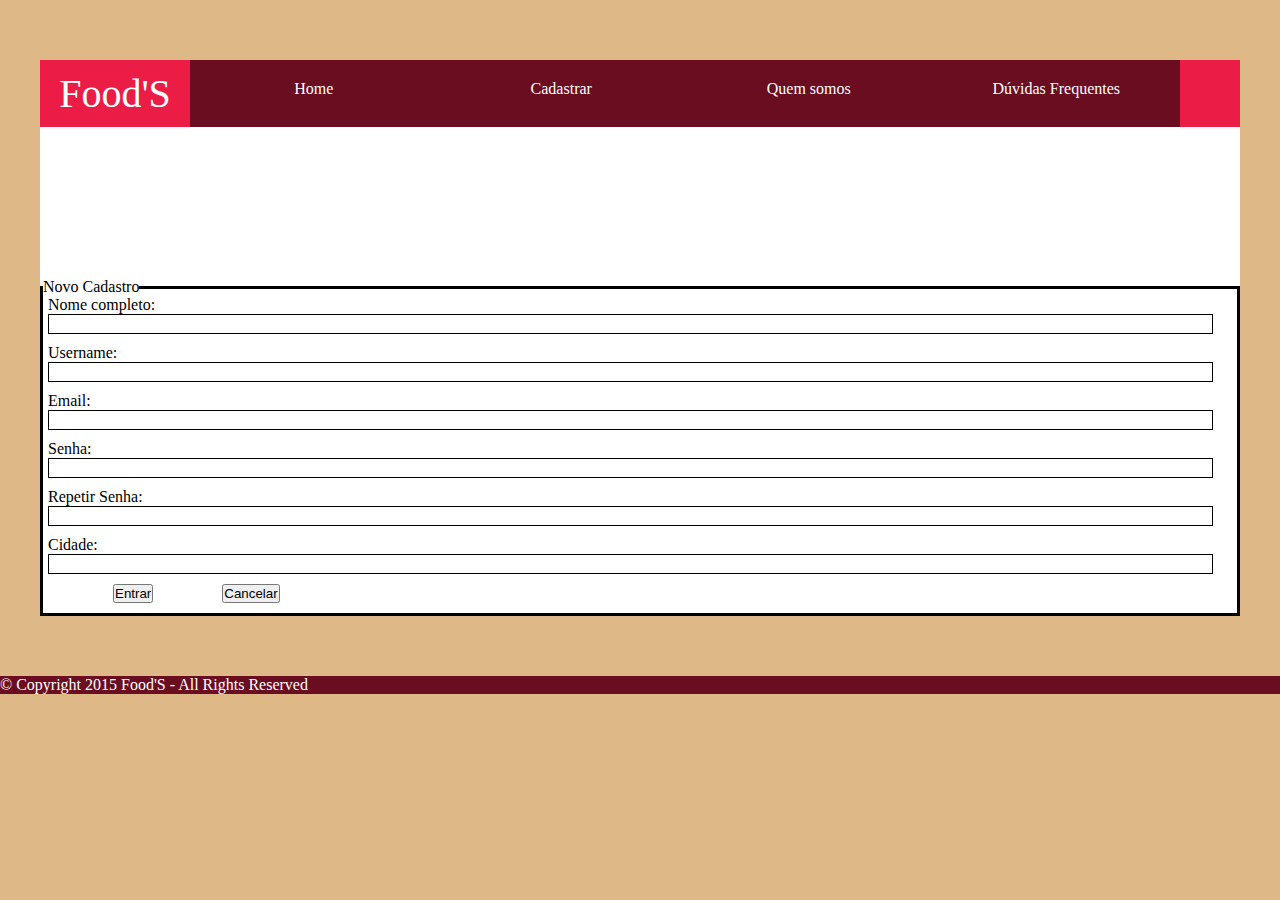
==== cadastrar.html @ ebdcdb0b "Added userScreen" ====
<!DOCTYPE html>
<html>

<head>

    <meta charset="UTF-8">

    <title>Food'S</title>

    <link rel="stylesheet" href="css/style.css">

</head>

<body>

    <div class="container">
       
        <div class="nav">
        
            <div class="logo"><h1>Food'S</h1></div>
               
                <ul>
                    <li><a href="index.html">Home</a></li>
                    <li><a href="cadastrar.html">Cadastrar</a></li>
                    <li><a href="quemsomos.html">Quem somos</a></li>
                    <li><a href="duvidas.html">Dúvidas Frequentes</a></li>
                </ul>
                
                <div class="menub"></div>
        </div>

            <h1 class="title"><img src="img/logo4.png" alt=""></h1>
                   
                    <form>
                       
                        <fieldset class="register">
                        
                            <legend>Novo Cadastro</legend>
           
                            <label>
                                Nome completo:
                                <input type="text">
                            </label>
                                                                    
                            <label>
                                Username:
                                <input type="text">
                            </label>
           
                            <label>
                                Email:
                                <input type="text">
                            </label>
           
                            <label>
                                Senha:
                                <input type="text">
                            </label>
                                       
                            <label>
                                Repetir Senha:
                                <input type="text">
                            </label>
                                        
                            <label>
                                Cidade:
                                <input type="text">
                            </label>
                            
                            <label>
                                
                            </label>
           
                            <label>
                                <input type="submit" value="Entrar" class="regButton">
                                <input type="submit" value="Cancelar" class="regButton">
                            </label>
            
                        </fieldset>
                    </form>
                
    </div>

    <div class="footer">
        © Copyright 2015 Food'S - All Rights Reserved
     </div>

</div>

</body>

</html>
---- css/style.css ----
* {
  margin: 0;
  padding: 0;
  box-sizing: border-box;
}

body {
  margin: 0;
  padding: 0;
  font-family: cursive;
  padding-bottom: 20px;
  background: #DEB887;
  }

h1 {
  margin: 10px 0;
  font-size: 40px;
  font-style: normal;
  font-weight: 300;
}

h2 {
  margin: 10px 0;
  font-size: 30px;
  font-style: normal;
  font-weight: 300;
}

h3 {
  margin: 5px 0;
  font-size: 20px;
  font-style: normal;
  font-weight: 300;
}

a {
  color: #000;
  text-decoration: none;
}

.container {
  max-width: 1200px;
  background: #fff;
  margin: 0 auto;
}

.nav {
  background: #6b0d20;
  color: #fff;
  display:-webkit-flex;
  display:flex;
}

.nav .logo {
  width: 150px;
  background: #eb1d47;
  text-align: center;
}


.nav ul {
  list-style: none;
  -webkit-flex:1;
  flex:1;
  display:-webkit-flex;
  display:flex;
}

.nav ul li {
  display: inline-block;
  padding: 20px 10px;
  margin: 0;
  transition:All .5s ease;
  -webkit-transition:All .5s ease;
  -moz-transition:All .5s ease;
  -o-transition:All .5s ease;
  -webkit-flex:1;
  flex:1;
  text-align: center;
}

.nav ul li:hover {
  background: #ab1534;
  transition:All .5s ease;
  -webkit-transition:All .5s ease;
  -moz-transition:All .5s ease;
  -o-transition:All .5s ease;
}

.nav ul li a {
  color: #fff;
}

.nav ul li:hover a {
  border-bottom: 1px solid #eb1d47;
}

.nav .menub {
  width: 60px;
  background: #eb1d47;
}

h1.title {
  text-align: center;
  margin: 20px;
  font-size: 80px;
  font-family: fantasy;
}

.header-img {
  background: url(http://adorocomer.com/wp-content/uploads/2012/10/restaurante-a-la-carte-restaurante-chique.jpg);
  background-size: cover;
  background-position: center 80%;
  width: 100%;
  height: 300px;
  position: relative;
  overflow: hidden;
  margin-bottom: 20px;
}

.menup{
    font-weight: bolder;
    font-size: 50px;
}

.phome{
    margin-top: 10px;
    font-size: 20px;
}

.content {
  border-right: 1px solid #9f9f9f;
  padding: 10px;
  margin-right: 10px;
}

fieldset{
    width: 300px auto;
    border: 2px solid #6b0d20; 
}

label{
    margin-left: 5px;
    display: block;
    margin-bottom: 10px;
}

[type=text],
[type=password]{
    width: 98%;
    height: 20px;
    border: 1px solid #000;
    outline: none;
}

.initButton {
    background: white;
    border: 2px solid #62B7FF;
    width: 50px;
    display: block;
    float: right;
}

[type=text]:hover{
    background: #CCC;
}

.footer {
  background: #6b0d20;
  color: #fff;
  margin-top: 60px;
}

.footer ul.social {
  background: #eb1d47;
}

.footer ul.social li {
  display: inline-block;
  padding: 20px 10px;
  margin: 0;
  transition:All .5s ease;
  -webkit-transition:All .5s ease;
  -moz-transition:All .5s ease;
  -o-transition:All .5s ease;
  -webkit-flex:1;
  flex:1;
  text-align: center;
}

.footer ul.social li:hover {
  background: #ab1534;
  transition:All .5s ease;
  -webkit-transition:All .5s ease;
  -moz-transition:All .5s ease;
  -o-transition:All .5s ease;
}

.footer ul.social li a {
  color: #fff;
}

.footer ul.social li:hover a {
  border-bottom: 1px solid #eb1d47;
}


.footer ul {
  list-style: none;
  display:-webkit-flex;
  display:flex;
}

.footer ul li a {
  color: #fff;
}

.footer ul li:hover a {
  border-bottom: 1px solid #eb1d47;
}

@media screen and (min-width:800px) {
  .content-box {
    display:-webkit-flex;
    display:flex;
  }

  .content {
    -webkit-flex:3;
    flex:3;
  }

}

@media screen and (min-width:960px) {
  .footer {
    display:-webkit-flex;
    display:flex;
  }
  .footer ul.social {
    -webkit-flex:1;
    flex:1;
  }

  .footer ul {
    -webkit-flex:1;
    flex:1;
  }
}

@media screen and (min-width:1200px) {
  .container {
    margin: 60px auto;
  }
}

.contentDuv{
    margin-left: 20px;    
}

.register{
    margin: 40px auto;
    border: 3px solid #000;
}

.regButton{
    display:inline-block;
    margin-left: 65px;
}

.search{
    width: 400px;
    margin-left: 700px;
}

.searchbutton{
    width: 50px;
    margin-left: 337px;
}

.userInit{
    width:600px auto;
}

.userImg{
    width: 50px;
    margin-top: 10px auto;
}
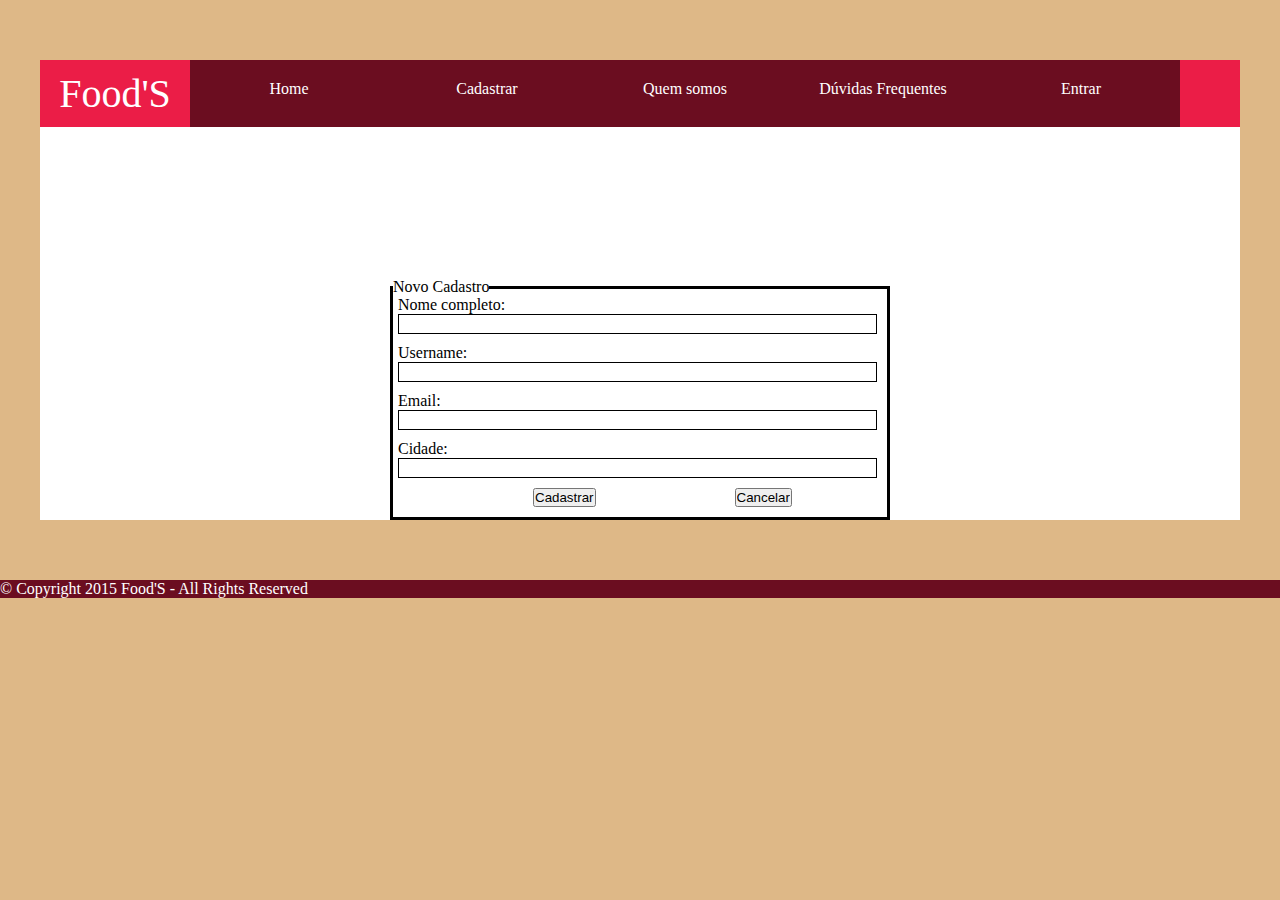
==== commit 19c8274b: "cadastrar modified" ====
--- a/cadastrar.html
+++ b/cadastrar.html
@@ -24,6 +24,7 @@
                     <li><a href="cadastrar.html">Cadastrar</a></li>
                     <li><a href="quemsomos.html">Quem somos</a></li>
                     <li><a href="duvidas.html">Dúvidas Frequentes</a></li>
+                    <li><a href="estabelecimentos.html">Entrar</a></li>
                 </ul>
                 
                 <div class="menub"></div>
@@ -31,7 +32,7 @@
 
             <h1 class="title"><img src="img/logo4.png" alt=""></h1>
                    
-                    <form>
+                    <form id="form" class="form">
                        
                         <fieldset class="register">
                         
@@ -39,32 +40,32 @@
            
                             <label>
                                 Nome completo:
-                                <input type="text">
+                                <input type="text" id="name" required>
                             </label>
                                                                     
                             <label>
                                 Username:
-                                <input type="text">
+                                <input type="text" id="username" required>
                             </label>
            
                             <label>
                                 Email:
-                                <input type="text">
+                                <input type="text" id="email" required>
                             </label>
            
-                            <label>
+                            <!-- <label>
                                 Senha:
-                                <input type="text">
+                                <input type="text" id="senha">
                             </label>
                                        
                             <label>
                                 Repetir Senha:
                                 <input type="text">
-                            </label>
+                            </label> -->
                                         
                             <label>
                                 Cidade:
-                                <input type="text">
+                                <input type="text" id="cidade" required>
                             </label>
                             
                             <label>
@@ -72,14 +73,14 @@
                             </label>
            
                             <label>
-                                <input type="submit" value="Entrar" class="regButton">
-                                <input type="submit" value="Cancelar" class="regButton">
+                                <input type="submit" value="Cadastrar" class="regButton">
+                                <input type="button" value="Cancelar" class="regButton">
                             </label>
             
                         </fieldset>
                     </form>
-                
-    </div>
+                    
+            </div>
 
     <div class="footer">
         © Copyright 2015 Food'S - All Rights Reserved
@@ -87,6 +88,9 @@
 
 </div>
 
+<script src="js/CadastroDAO.js"></script>
+<script src="js/cadastroController.js"></script>
+
 </body>
 
-</html>+</html>
--- a/css/style.css
+++ b/css/style.css
@@ -262,16 +262,18 @@
 .register{
     margin: 40px auto;
     border: 3px solid #000;
+    width: 500px;
 }
 
 .regButton{
     display:inline-block;
-    margin-left: 65px;
+    margin-left: 135px;
 }
 
 .search{
     width: 400px;
     margin-left: 700px;
+    margin-top: -55px;
 }
 
 .searchbutton{
@@ -280,10 +282,66 @@
 }
 
 .userInit{
-    width:600px auto;
+    width:600px;
+    margin-top: 150px;
 }
 
 .userImg{
-    width: 50px;
+    width: 150px;
     margin-top: 10px auto;
-}+}
+
+#mapa { 
+	width: 940px;
+	height: 400px;
+	border: 10px solid #ccc;;
+	margin-bottom: 20px;
+}
+
+section {
+	padding:10px;
+}
+
+section dl {
+	width: 340px;
+	height: 100px;
+	border: 2px solid #6b0d20;
+	float: left;
+	margin-right: 10px;
+    margin-bottom: 10px;
+}
+
+section dd {
+    border-bottom: 1px solid black;
+}
+
+.saveButton{
+    margin-left: 540px;
+}
+
+table
+{
+  width:50%;
+  margin-left:auto;
+  margin-right:auto;
+}
+
+caption
+{
+  font-size:2em;
+  margin-bottom:1em;
+}
+
+thead th{
+  text-align: left;
+  border-bottom:2px solid #bbb;
+}
+
+tbody td{
+  border-bottom:1px solid #bbb;
+}
+
+tfoot tr td{
+  text-align:center;
+}
+
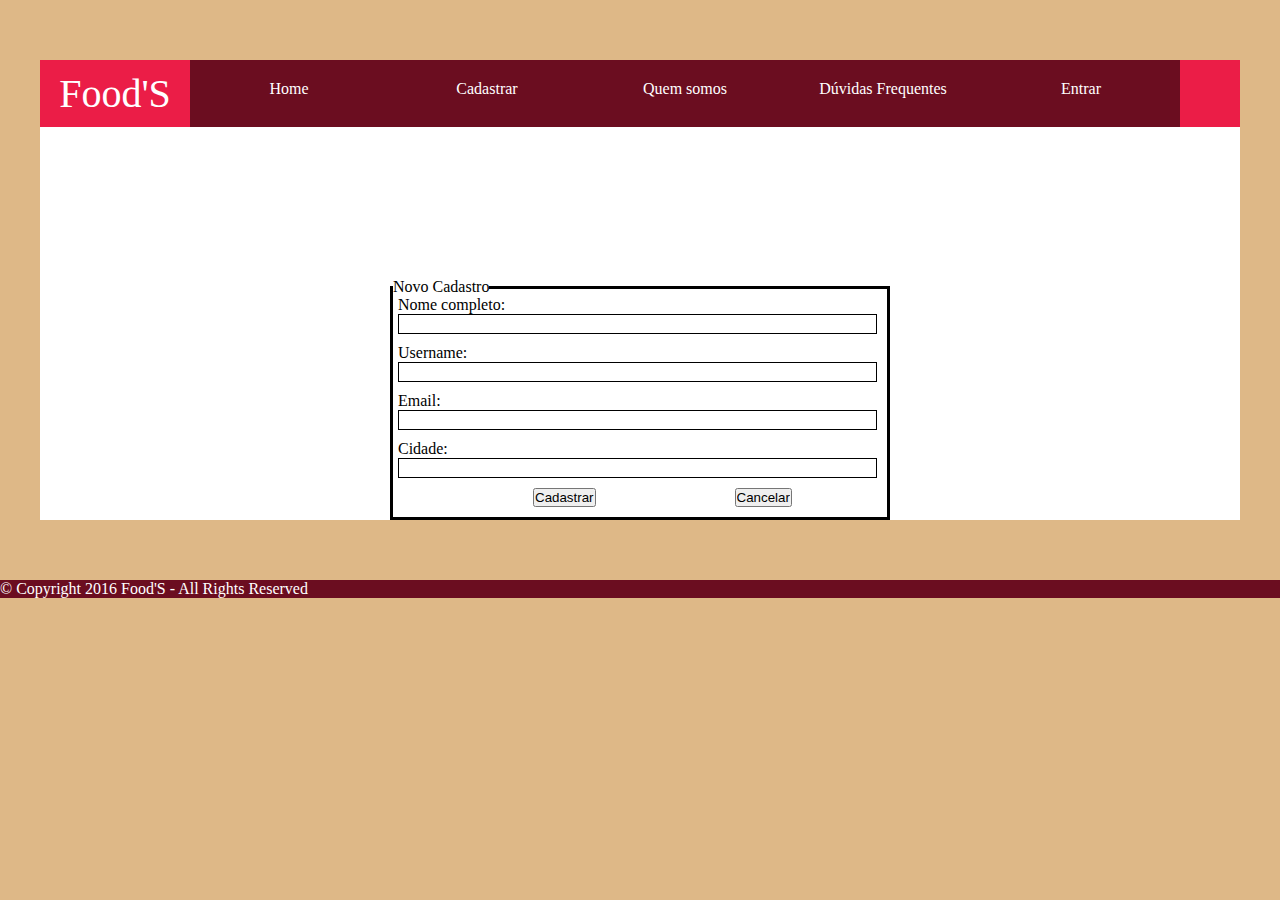
==== commit a2678abf: "Update Date Cadastrar" ====
--- a/cadastrar.html
+++ b/cadastrar.html
@@ -83,7 +83,7 @@
             </div>
 
     <div class="footer">
-        © Copyright 2015 Food'S - All Rights Reserved
+        © Copyright 2016 Food'S - All Rights Reserved
      </div>
 
 </div>
--- a/css/style.css
+++ b/css/style.css
@@ -109,7 +109,7 @@
 }
 
 .header-img {
-  background: url(http://adorocomer.com/wp-content/uploads/2012/10/restaurante-a-la-carte-restaurante-chique.jpg);
+  background: url(http://inscricoes2016.com.br/wp-content/uploads/2016/02/melhores-restaurantes-sp-2016.jpg);
   background-size: cover;
   background-position: center 80%;
   width: 100%;
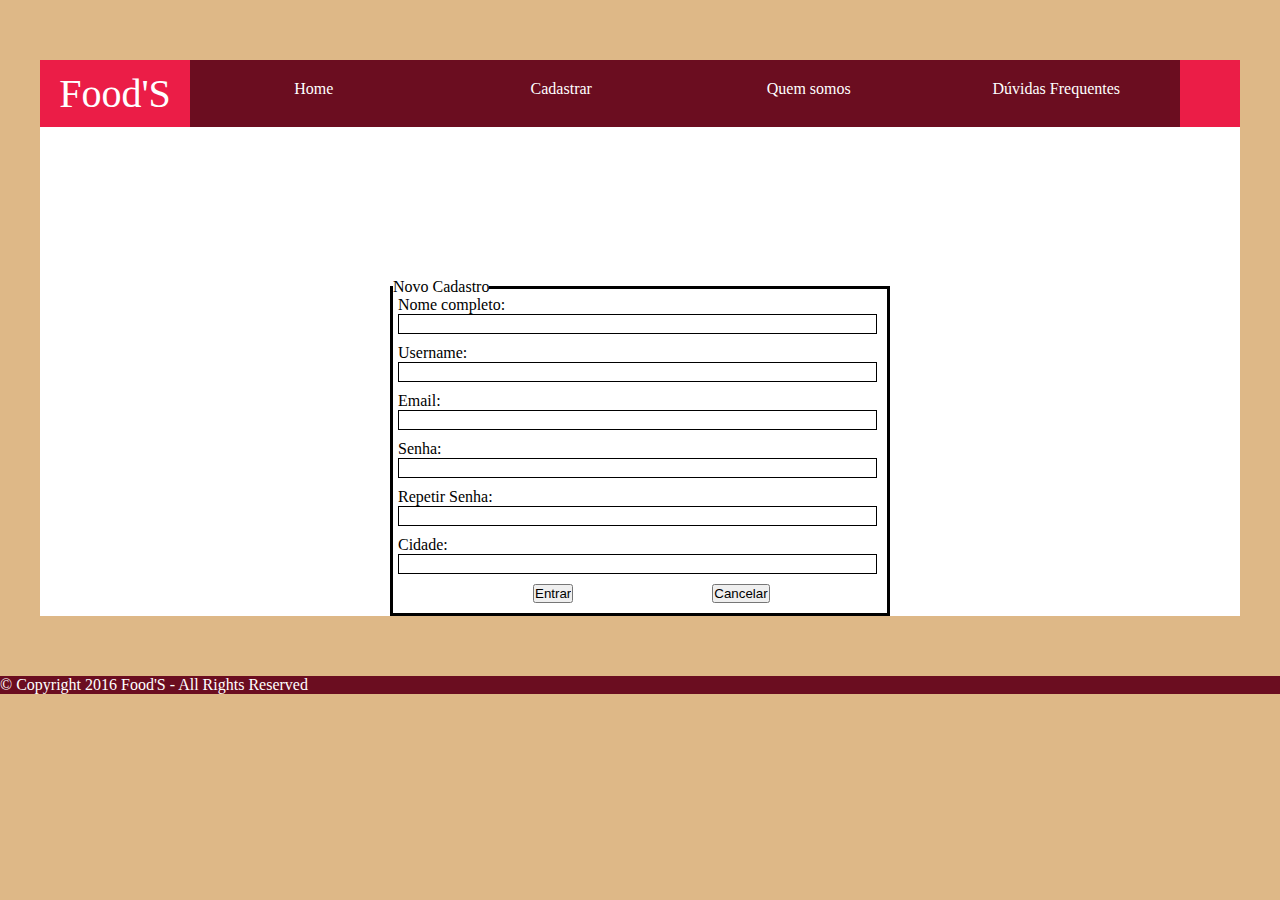
==== commit e2b5f8fa: "Update cadastrar.html" ====
--- a/cadastrar.html
+++ b/cadastrar.html
@@ -24,7 +24,6 @@
                     <li><a href="cadastrar.html">Cadastrar</a></li>
                     <li><a href="quemsomos.html">Quem somos</a></li>
                     <li><a href="duvidas.html">Dúvidas Frequentes</a></li>
-                    <li><a href="estabelecimentos.html">Entrar</a></li>
                 </ul>
                 
                 <div class="menub"></div>
@@ -32,7 +31,7 @@
 
             <h1 class="title"><img src="img/logo4.png" alt=""></h1>
                    
-                    <form id="form" class="form">
+                    <form>
                        
                         <fieldset class="register">
                         
@@ -40,32 +39,32 @@
            
                             <label>
                                 Nome completo:
-                                <input type="text" id="name" required>
+                                <input type="text">
                             </label>
                                                                     
                             <label>
                                 Username:
-                                <input type="text" id="username" required>
+                                <input type="text">
                             </label>
            
                             <label>
                                 Email:
-                                <input type="text" id="email" required>
+                                <input type="text">
                             </label>
            
-                            <!-- <label>
+                            <label>
                                 Senha:
-                                <input type="text" id="senha">
+                                <input type="text">
                             </label>
                                        
                             <label>
                                 Repetir Senha:
                                 <input type="text">
-                            </label> -->
+                            </label>
                                         
                             <label>
                                 Cidade:
-                                <input type="text" id="cidade" required>
+                                <input type="text">
                             </label>
                             
                             <label>
@@ -73,14 +72,14 @@
                             </label>
            
                             <label>
-                                <input type="submit" value="Cadastrar" class="regButton">
-                                <input type="button" value="Cancelar" class="regButton">
+                                <input type="submit" value="Entrar" class="regButton">
+                                <input type="submit" value="Cancelar" class="regButton">
                             </label>
             
                         </fieldset>
                     </form>
-                    
-            </div>
+                
+    </div>
 
     <div class="footer">
         © Copyright 2016 Food'S - All Rights Reserved
@@ -88,9 +87,6 @@
 
 </div>
 
-<script src="js/CadastroDAO.js"></script>
-<script src="js/cadastroController.js"></script>
-
 </body>
 
 </html>
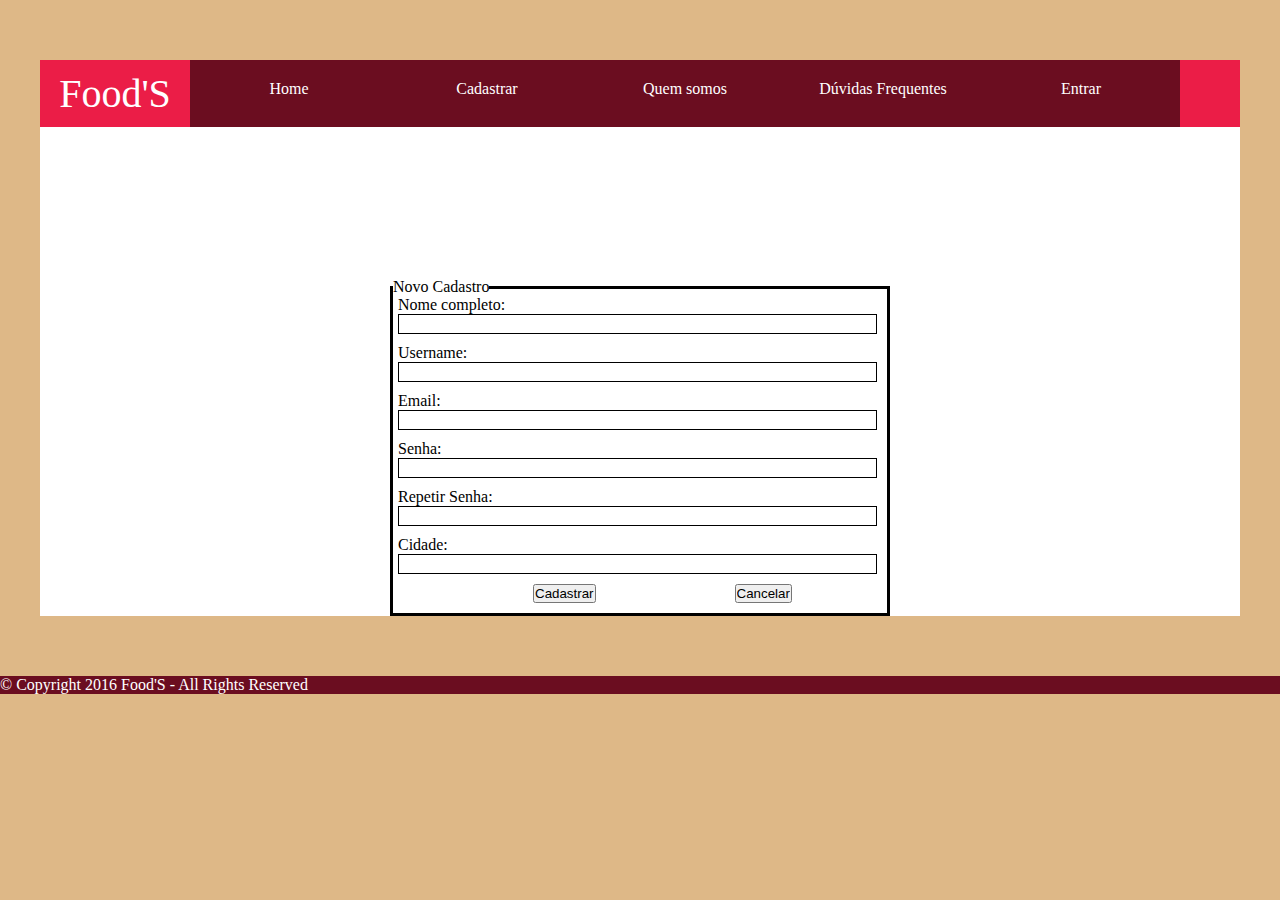
==== commit 88c54fc0: "Added labels of "senha"" ====
--- a/cadastrar.html
+++ b/cadastrar.html
@@ -24,6 +24,7 @@
                     <li><a href="cadastrar.html">Cadastrar</a></li>
                     <li><a href="quemsomos.html">Quem somos</a></li>
                     <li><a href="duvidas.html">Dúvidas Frequentes</a></li>
+                    <li><a href="estabelecimentos.html">Entrar</a></li>
                 </ul>
                 
                 <div class="menub"></div>
@@ -31,7 +32,7 @@
 
             <h1 class="title"><img src="img/logo4.png" alt=""></h1>
                    
-                    <form>
+                    <form id="form" class="form">
                        
                         <fieldset class="register">
                         
@@ -39,22 +40,22 @@
            
                             <label>
                                 Nome completo:
-                                <input type="text">
+                                <input type="text" id="name" required>
                             </label>
                                                                     
                             <label>
                                 Username:
-                                <input type="text">
+                                <input type="text" id="username" required>
                             </label>
            
                             <label>
                                 Email:
-                                <input type="text">
+                                <input type="text" id="email" required>
                             </label>
            
-                            <label>
+                             <label>
                                 Senha:
-                                <input type="text">
+                                <input type="text" id="senha">
                             </label>
                                        
                             <label>
@@ -64,7 +65,7 @@
                                         
                             <label>
                                 Cidade:
-                                <input type="text">
+                                <input type="text" id="cidade" required>
                             </label>
                             
                             <label>
@@ -72,14 +73,14 @@
                             </label>
            
                             <label>
-                                <input type="submit" value="Entrar" class="regButton">
-                                <input type="submit" value="Cancelar" class="regButton">
+                                <input type="submit" value="Cadastrar" class="regButton">
+                                <input type="button" value="Cancelar" class="regButton">
                             </label>
             
                         </fieldset>
                     </form>
-                
-    </div>
+                    
+            </div>
 
     <div class="footer">
         © Copyright 2016 Food'S - All Rights Reserved
@@ -87,6 +88,9 @@
 
 </div>
 
+<script src="js/CadastroDAO.js"></script>
+<script src="js/cadastroController.js"></script>
+
 </body>
 
 </html>
